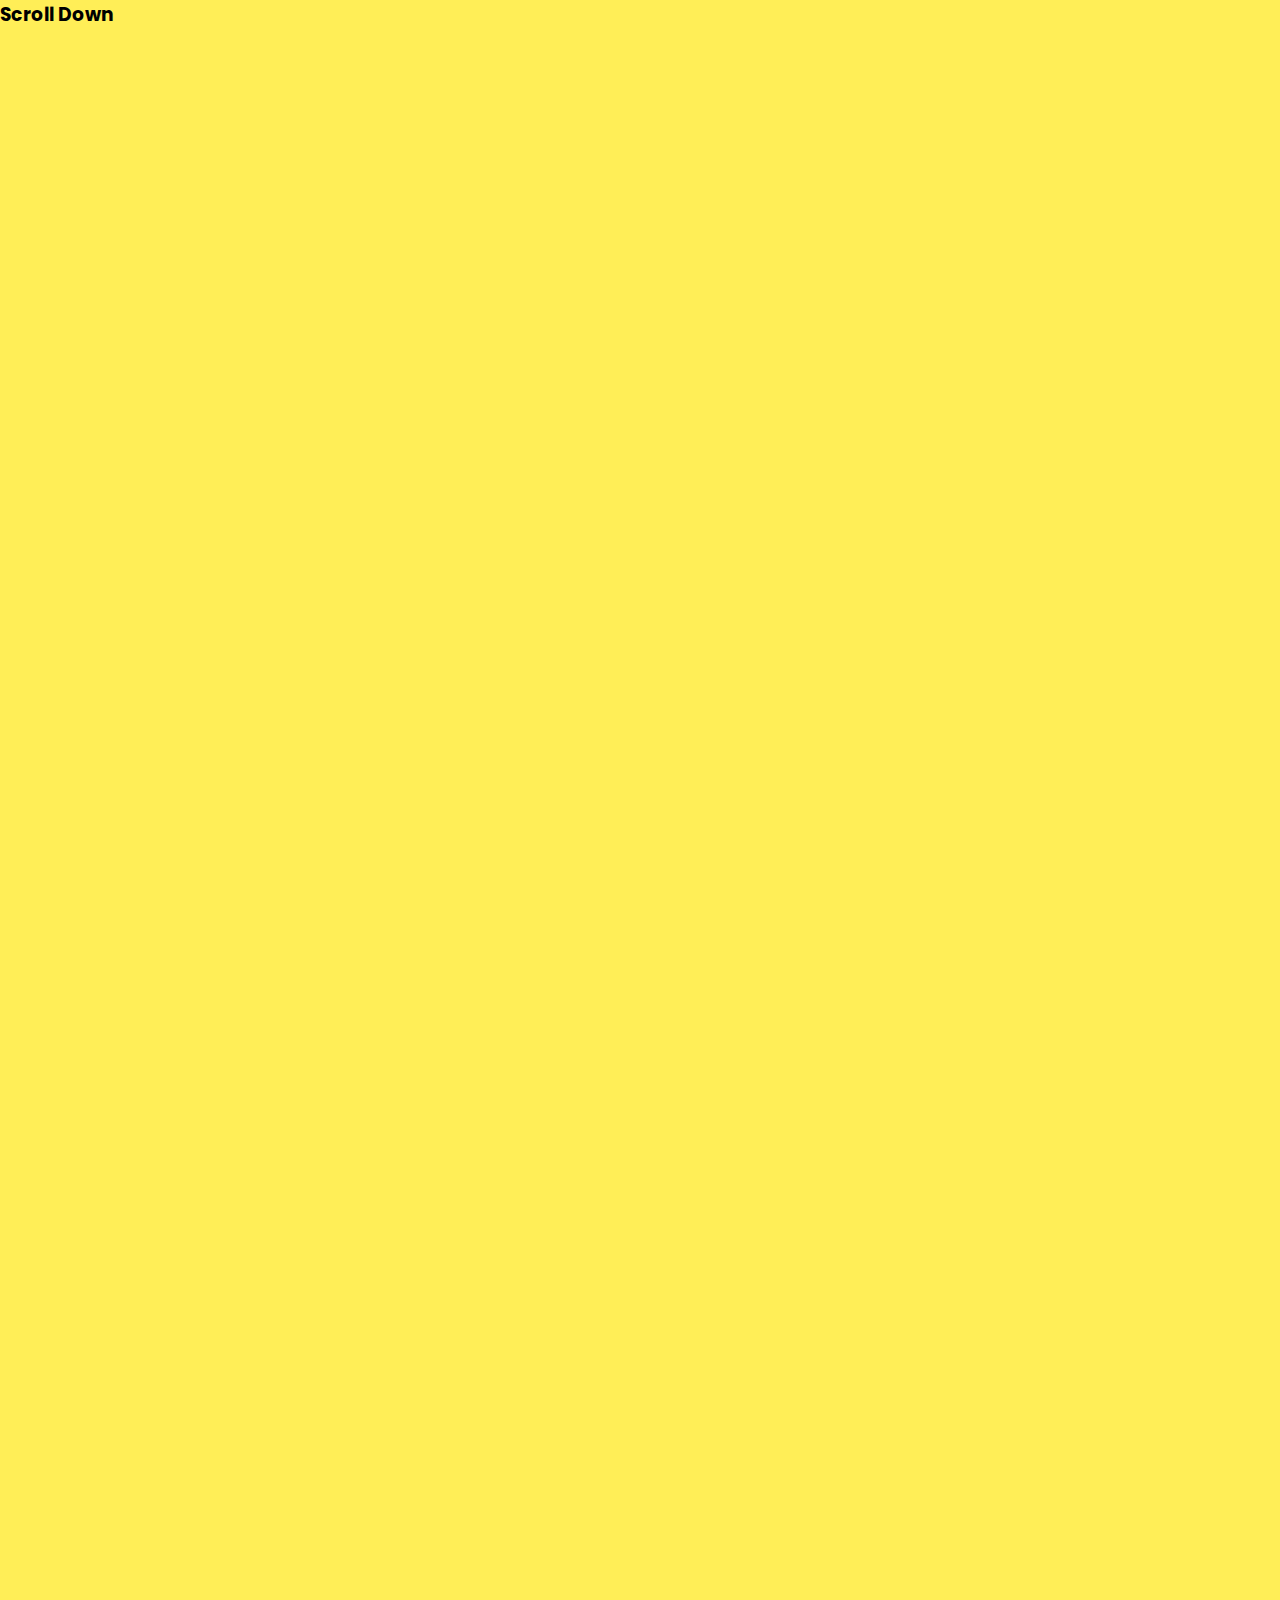
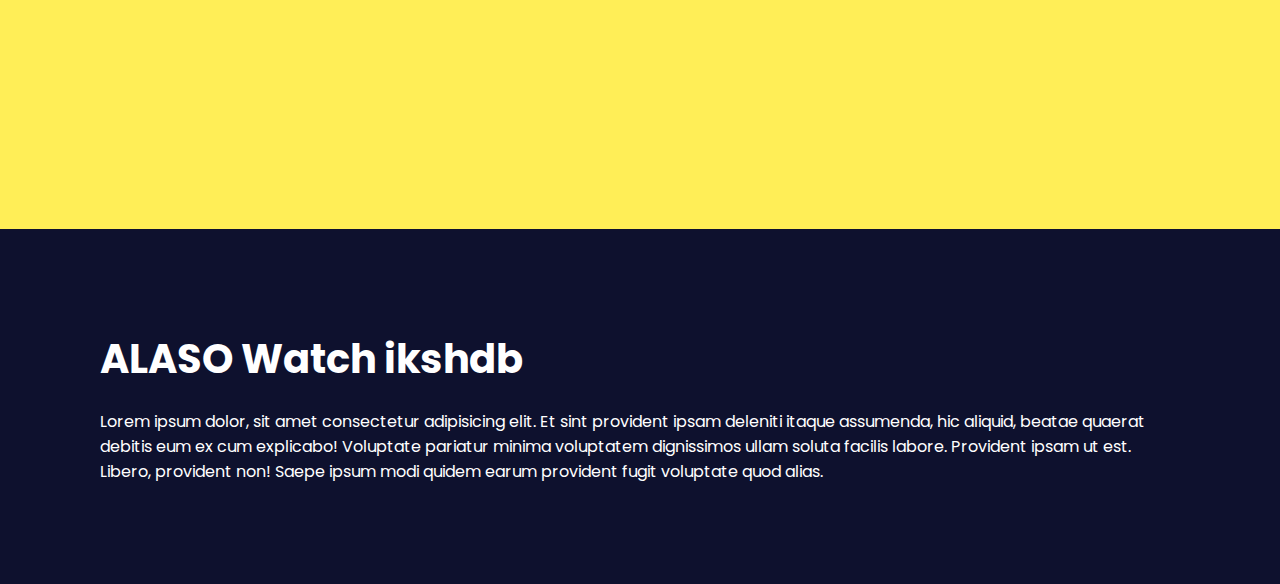
==== index.html @ ff52bf53 "hj" ====
<!DOCTYPE html>
<html lang="en">

<head>
    <meta charset="UTF-8">
    <meta http-equiv="X-UA-Compatible" content="IE=edge">
    <meta name="viewport" content="width=device-width, initial-scale=1.0">
    <title>Clip Path</title>
    <link rel="stylesheet" href="style.css">
</head>

<body>
    <h3>Scroll Down</h3>
    <h2 class="text">Scroll To See Magic</h2>
    <section>
        <h2 class="innerText">Scroll To See Magic</h2>
    </section>
    <div class="container">
        <h2>ALASO Watch ikshdb</h2>
        <p>Lorem ipsum dolor, sit amet consectetur adipisicing elit. Et sint provident ipsam deleniti itaque assumenda,
            hic aliquid, beatae quaerat debitis eum ex cum explicabo! Voluptate pariatur minima voluptatem dignissimos
            ullam soluta facilis labore. Provident ipsam ut est. Libero, provident non! Saepe ipsum modi quidem earum
            provident fugit voluptate quod alias.</p>
    </div>
    <script src="script.js"></script>
</body>

</html>
---- style.css ----
@import url('https://fonts.googleapis.com/css?family=Poppins:100,200,300,400,500,600,700,800');

*{
    margin: 0;
    padding: 0;
    box-sizing: border-box;
    font-family: "Poppins", sans-serif;
}
body{
    background: #ffee57;
}
section{
    position: fixed;
    top: 0;
    left: 0;
    width: 100%;
    height: 100%;
    background: #0e112e;
    display: flex;
    justify-content: center;
    align-items: center;
    clip-path: circle(0px at center center);
}
.innerText{
    position: fixed;
    top: 50%;
    left: 100%;
    transform: translateY(-50%);
    white-space: nowrap;
    z-index: 1;
    font-size: 10vw;
    color: #fff;
    text-align: center;
    width: 100%;
}
.text{
    position: fixed;
    top: 50%;
    left: 100%;
    transform: translateY(-50%);
    white-space: nowrap;
    z-index: 1;
    font-size: 10vw;
    color: transparent;
    -webkit-text-stroke: 2px #0e112e;
    text-align: center;
    width: 100%;
}
.container{
    position: relative;
    margin-top: 200vh;
    background: #0e112e;
    padding: 100px;
    color: #fff;
}
.container h2{
    font-size: 2.5em;
    margin-bottom: 20px;
}
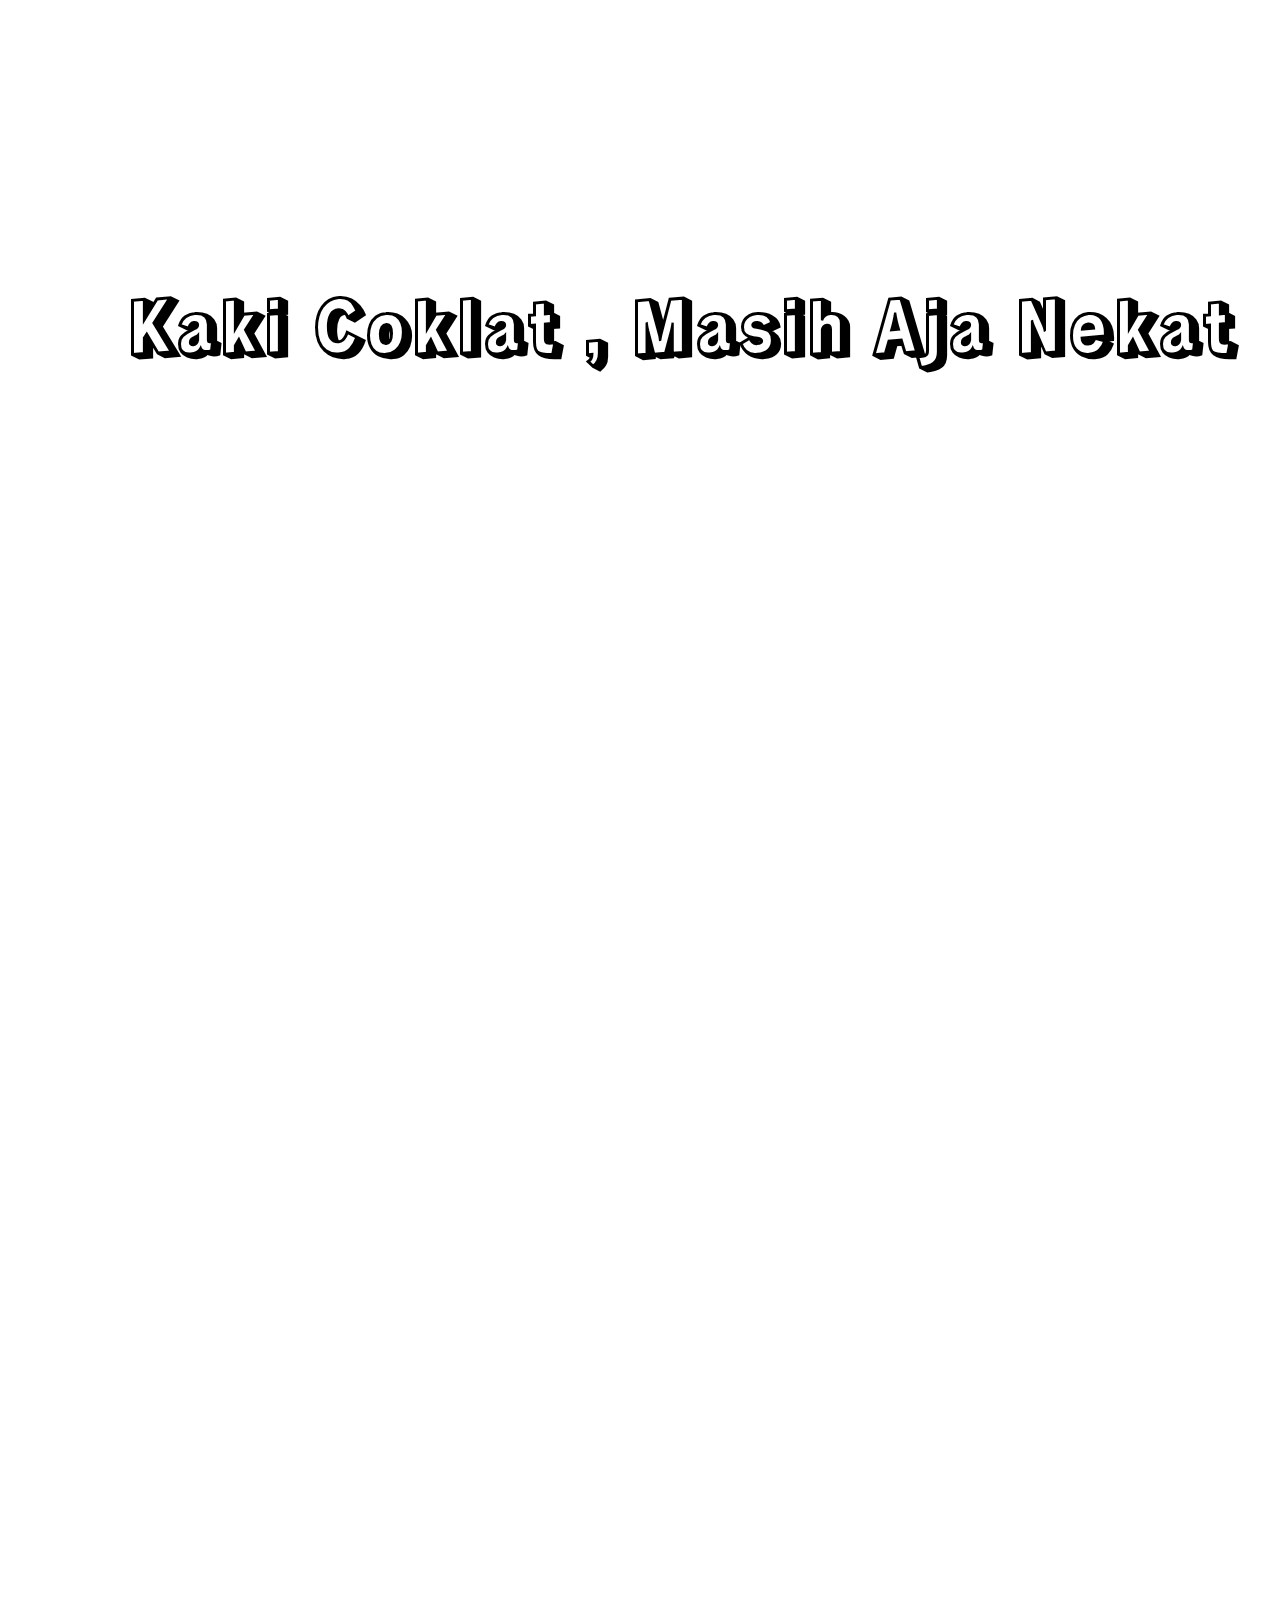
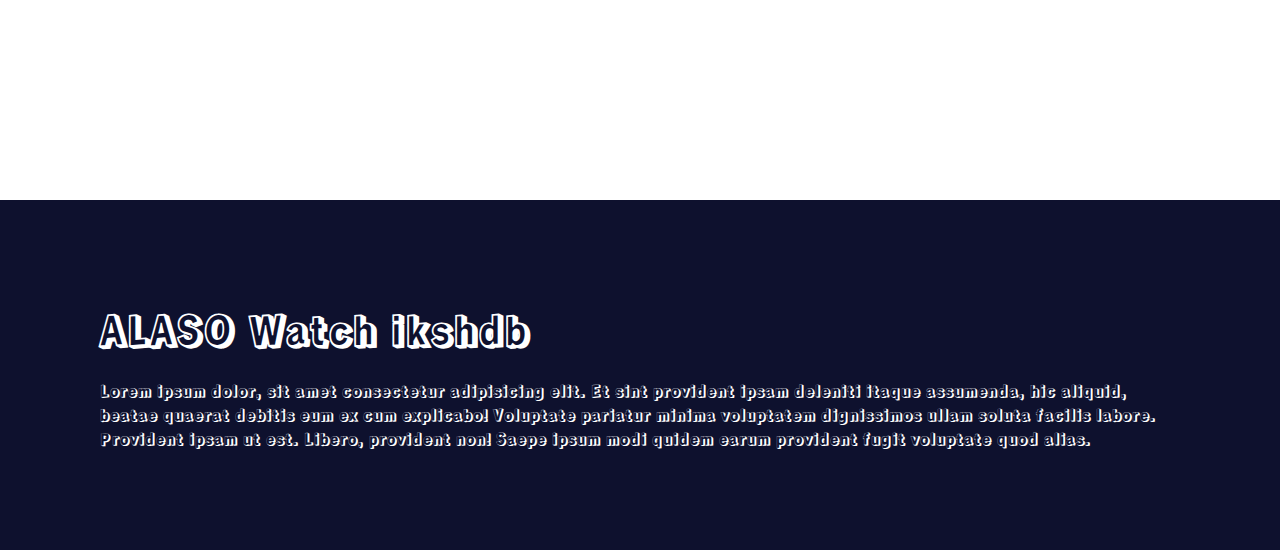
==== commit d2b374ac: "gj" ====
--- a/index.html
+++ b/index.html
@@ -7,13 +7,18 @@
     <meta name="viewport" content="width=device-width, initial-scale=1.0">
     <title>Clip Path</title>
     <link rel="stylesheet" href="style.css">
+    <link rel="preconnect" href="https://fonts.googleapis.com">
+    <link rel="preconnect" href="https://fonts.gstatic.com" crossorigin>
+    <link
+        href="https://fonts.googleapis.com/css2?family=Acme&family=Amatic+SC:wght@400;700&family=Rampart+One&display=swap"
+        rel="stylesheet">
 </head>
 
 <body>
-    <h3>Scroll Down</h3>
-    <h2 class="text">Scroll To See Magic</h2>
+    <h3 class="scoll-heading">Kaki Coklat , Masih Aja Nekat</h3>
+    <h2 class="text">#BukanMain</h2>
     <section>
-        <h2 class="innerText">Scroll To See Magic</h2>
+        <h2 class="innerText">#BukanMain</h2>
     </section>
     <div class="container">
         <h2>ALASO Watch ikshdb</h2>
--- a/style.css
+++ b/style.css
@@ -4,10 +4,14 @@
     margin: 0;
     padding: 0;
     box-sizing: border-box;
-    font-family: "Poppins", sans-serif;
+    /* font-family: "Poppins", sans-serif;
+    font-family: 'Acme', sans-serif; */
+    /* font-family: 'Amatic SC', cursive; */
+    font-family: 'Rampart One', cursive;
 }
 body{
-    background: #ffee57;
+    background: #ffffff;
+    /* background: #ffee57; */
 }
 section{
     position: fixed;
@@ -15,7 +19,8 @@
     left: 0;
     width: 100%;
     height: 100%;
-    background: #0e112e;
+    background: #f123b4f5;
+    /* background: #0e112e; */
     display: flex;
     justify-content: center;
     align-items: center;
@@ -28,10 +33,17 @@
     transform: translateY(-50%);
     white-space: nowrap;
     z-index: 1;
-    font-size: 10vw;
-    color: #fff;
+    font-size: 9vw;
+    /* color: #fff; */
+    color: #0e112e;
     text-align: center;
     width: 100%;
+}
+.scoll-heading{
+    position: absolute;
+    top: 30%;
+    left: 10%;
+    font-size: 4.5em;
 }
 .text{
     position: fixed;
@@ -40,7 +52,7 @@
     transform: translateY(-50%);
     white-space: nowrap;
     z-index: 1;
-    font-size: 10vw;
+    font-size: 9vw;
     color: transparent;
     -webkit-text-stroke: 2px #0e112e;
     text-align: center;
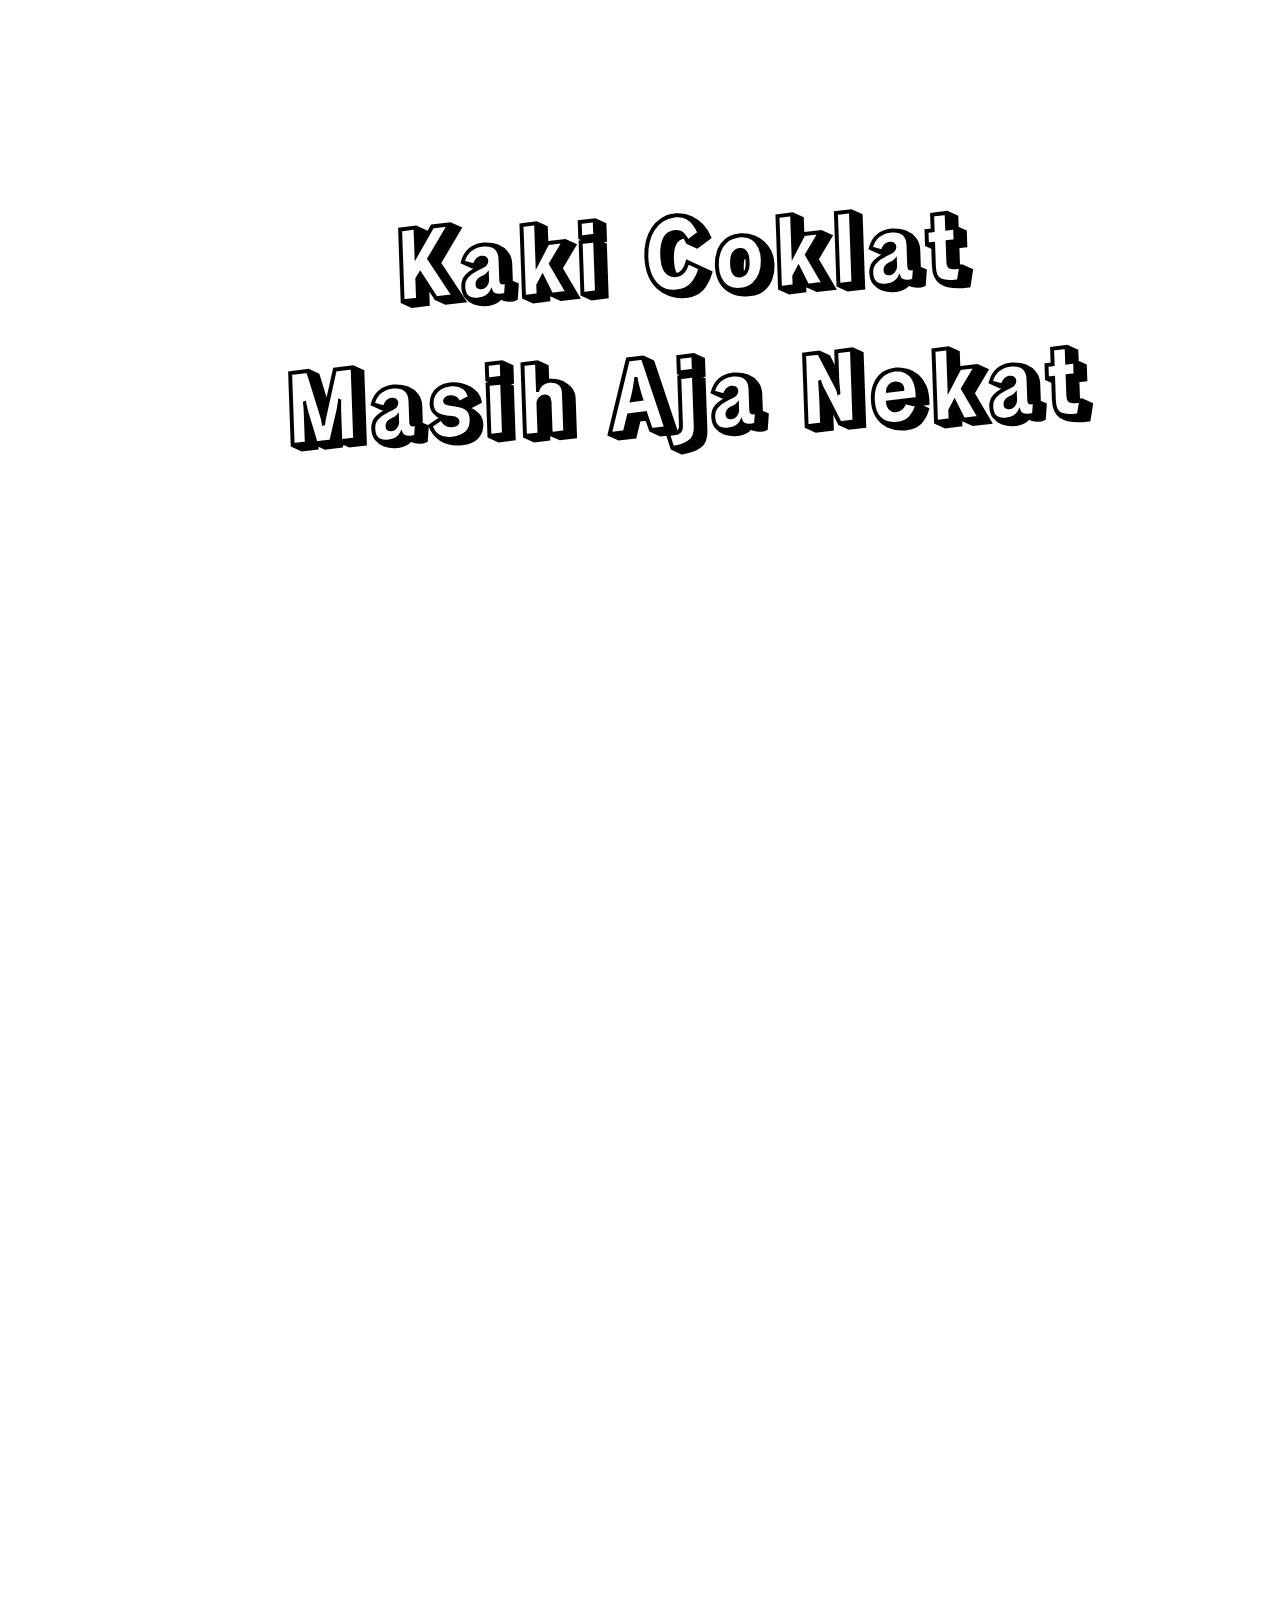
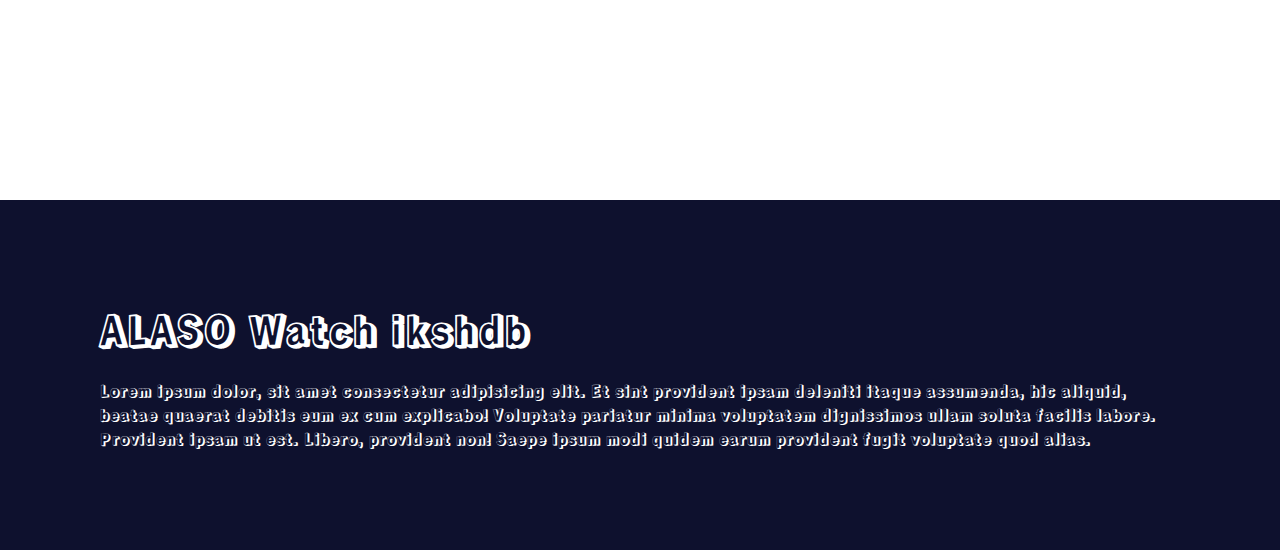
==== commit 04f16bf1: "gre" ====
--- a/index.html
+++ b/index.html
@@ -15,7 +15,7 @@
 </head>
 
 <body>
-    <h3 class="scoll-heading">Kaki Coklat , Masih Aja Nekat</h3>
+    <h3 class="scoll-heading">Kaki Coklat <br> Masih Aja Nekat</h3>
     <h2 class="text">#BukanMain</h2>
     <section>
         <h2 class="innerText">#BukanMain</h2>
--- a/style.css
+++ b/style.css
@@ -33,17 +33,19 @@
     transform: translateY(-50%);
     white-space: nowrap;
     z-index: 1;
-    font-size: 9vw;
+    font-size: 10vw;
     /* color: #fff; */
     color: #0e112e;
     text-align: center;
     width: 100%;
 }
 .scoll-heading{
+    text-align: center;
     position: absolute;
-    top: 30%;
-    left: 10%;
-    font-size: 4.5em;
+    top: 20%;
+    left: 22%;
+    font-size: 6em;
+    transform: rotate(-2deg);
 }
 .text{
     position: fixed;
@@ -52,7 +54,7 @@
     transform: translateY(-50%);
     white-space: nowrap;
     z-index: 1;
-    font-size: 9vw;
+    font-size: 10vw;
     color: transparent;
     -webkit-text-stroke: 2px #0e112e;
     text-align: center;
@@ -68,4 +70,4 @@
 .container h2{
     font-size: 2.5em;
     margin-bottom: 20px;
-}+}
